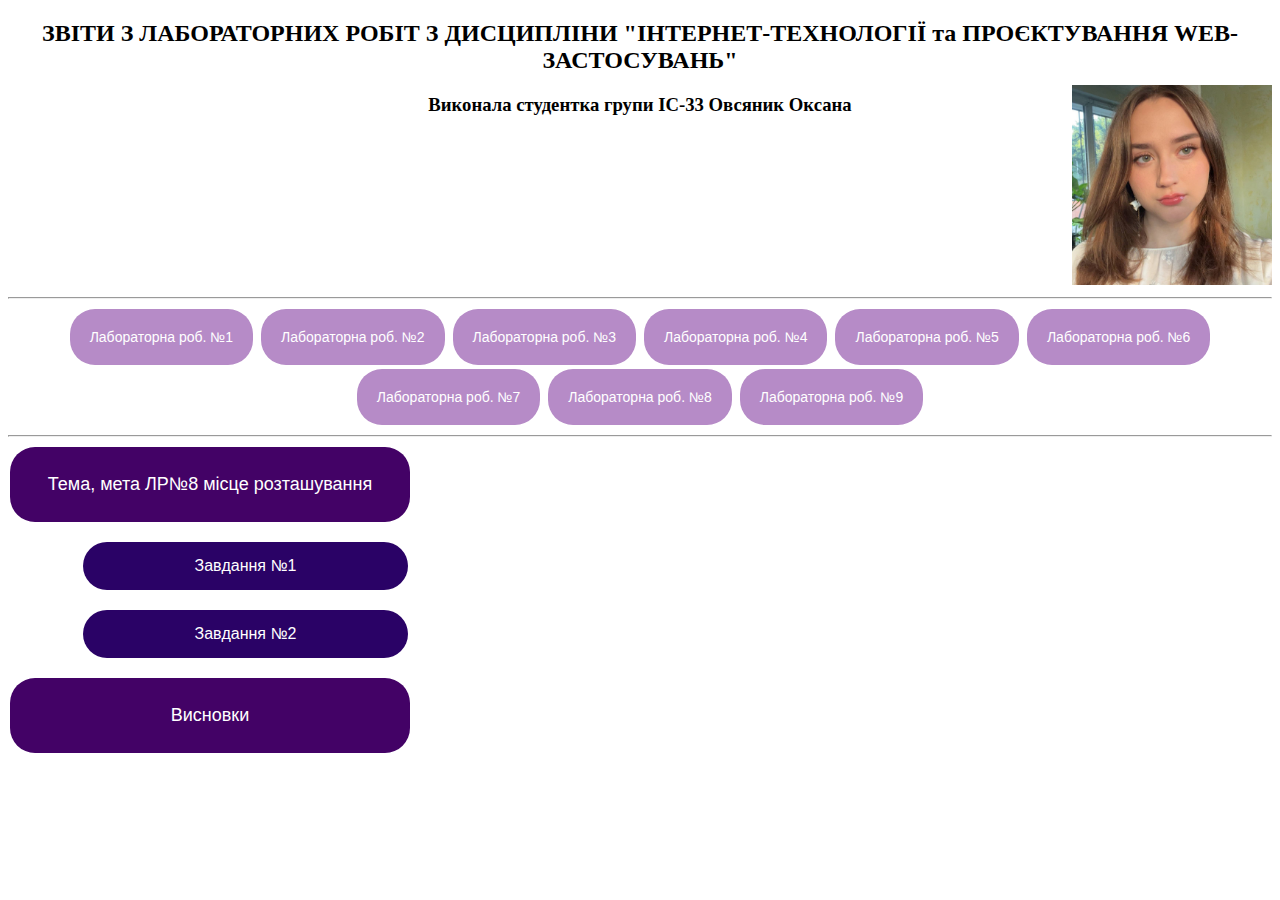
==== meta.html @ 13952c63 "first commit" ====
<!DOCTYPE html>
<html lang="en">

<head>
    <meta charset="UTF-8">
    <meta name="viewport" content="width=device-width, initial-scale=1.0">
    <link rel="stylesheet" href="style/style.css">
    <title>Zvit</title>
</head>

<body>
    <h2>
        <center>ЗВІТИ З ЛАБОРАТОРНИХ РОБІТ З ДИСЦИПЛІНИ "ІНТЕРНЕТ-ТЕХНОЛОГІЇ та ПРОЄКТУВАННЯ WEB-ЗАСТОСУВАНЬ"</center>
    </h2>
    <h3>
        <center>Виконала студентка групи ІС-33 Овсяник Оксана</center>
    </h3>
    <div class="image-div"><img class="image" src="my-photo.jpg"></div>

    <hr>
    <section class="sec-but">
        <a href="../zvit1/index.html"><button>Лабораторна роб. №1</button></a>
        <a href="../zvit2/index.html"><button>Лабораторна роб. №2</button></a>
        <a href="../zvit3/index.html"><button>Лабораторна роб. №3</button></a>
        <a href="../zvit4/index.html"><button>Лабораторна роб. №4</button></a>
        <a href="../zvit5/index.html"><button>Лабораторна роб. №5</button></a>
        <a href="../zvit6/index.html"><button>Лабораторна роб. №6</button></a>
        <a href="../zvit7/index.html"><button>Лабораторна роб. №7</button></a>
        <a href="index.html"><button>Лабораторна роб. №8</button></a>
        <button>Лабораторна роб. №9</button>
    </section>
    <hr>
    <div>
        <a href="meta.html"><button class="format-1">Тема, мета ЛР№8 місце розташування </button> </a>
        <p></p>
        <a href="task1.html"><button class="format-2">Завдання №1</button> </a>
        <p></p>
        <a href="task2.html"><button class="format-2">Завдання №2</button></a>

    </div>
    <p></p>
    <a href="vysnovky.html"><button class="format-1">Висновки</button></a>
    </section>
    <div class="desc">

    </div>
</body>

</html>
---- style/style.css ----
.image {
  object-fit: cover;
  width: 200px;
  height: 200px;
}
.image-div {
  text-align: right;
  margin-top: -50px;
}
.sec-but {
  text-align: center;
}
h2,
h3 {
  text-align: center;
}
button {
  padding: 20px;
  margin: 2px;
  color: #fff;
  background-color: #b68bc7;
  border: 0px;
  border-radius: 25px;
  font-size: 14px;
  cursor: pointer;
}

#product-image {
  width: 1000px;
  height: 200px;
  object-fit: scale-down;
}

.format-1 {
  background-color: #430266;
  font-size: 18px;
  width: 400px;
  height: 75px;
}
.but-st {
  background-color: #c5c2c5;
  color: #4f0266;
  font-size: 18px;
  width: 400px;
  height: 75px;
}
.format-2 {
  background-color: #2a0266;
  font-size: 16px;
  padding: 15px;
  width: 325px;
  margin-left: 75px;
}
.desc {
  padding-top: 200px;
  text-align: left;
  margin-top: -500px;
  margin-left: 500px;
}
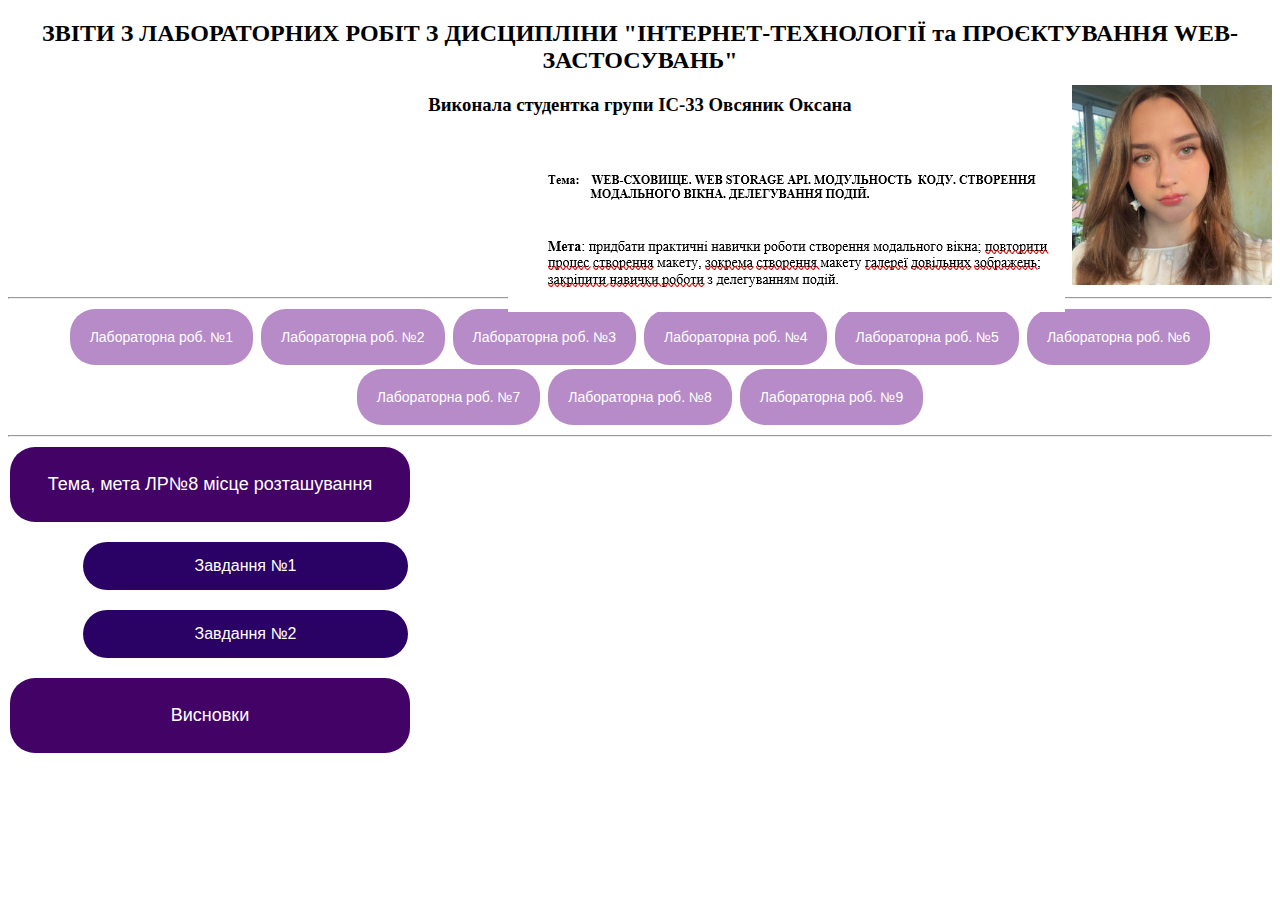
==== commit 8fd1a3e1: "ok" ====
--- a/meta.html
+++ b/meta.html
@@ -44,6 +44,9 @@
     <div class="desc">
 
     </div>
+    <div class="desc">
+        <img src="screenshot/meta.png" alt="desctop">
+    </div>
 </body>
 
 </html>